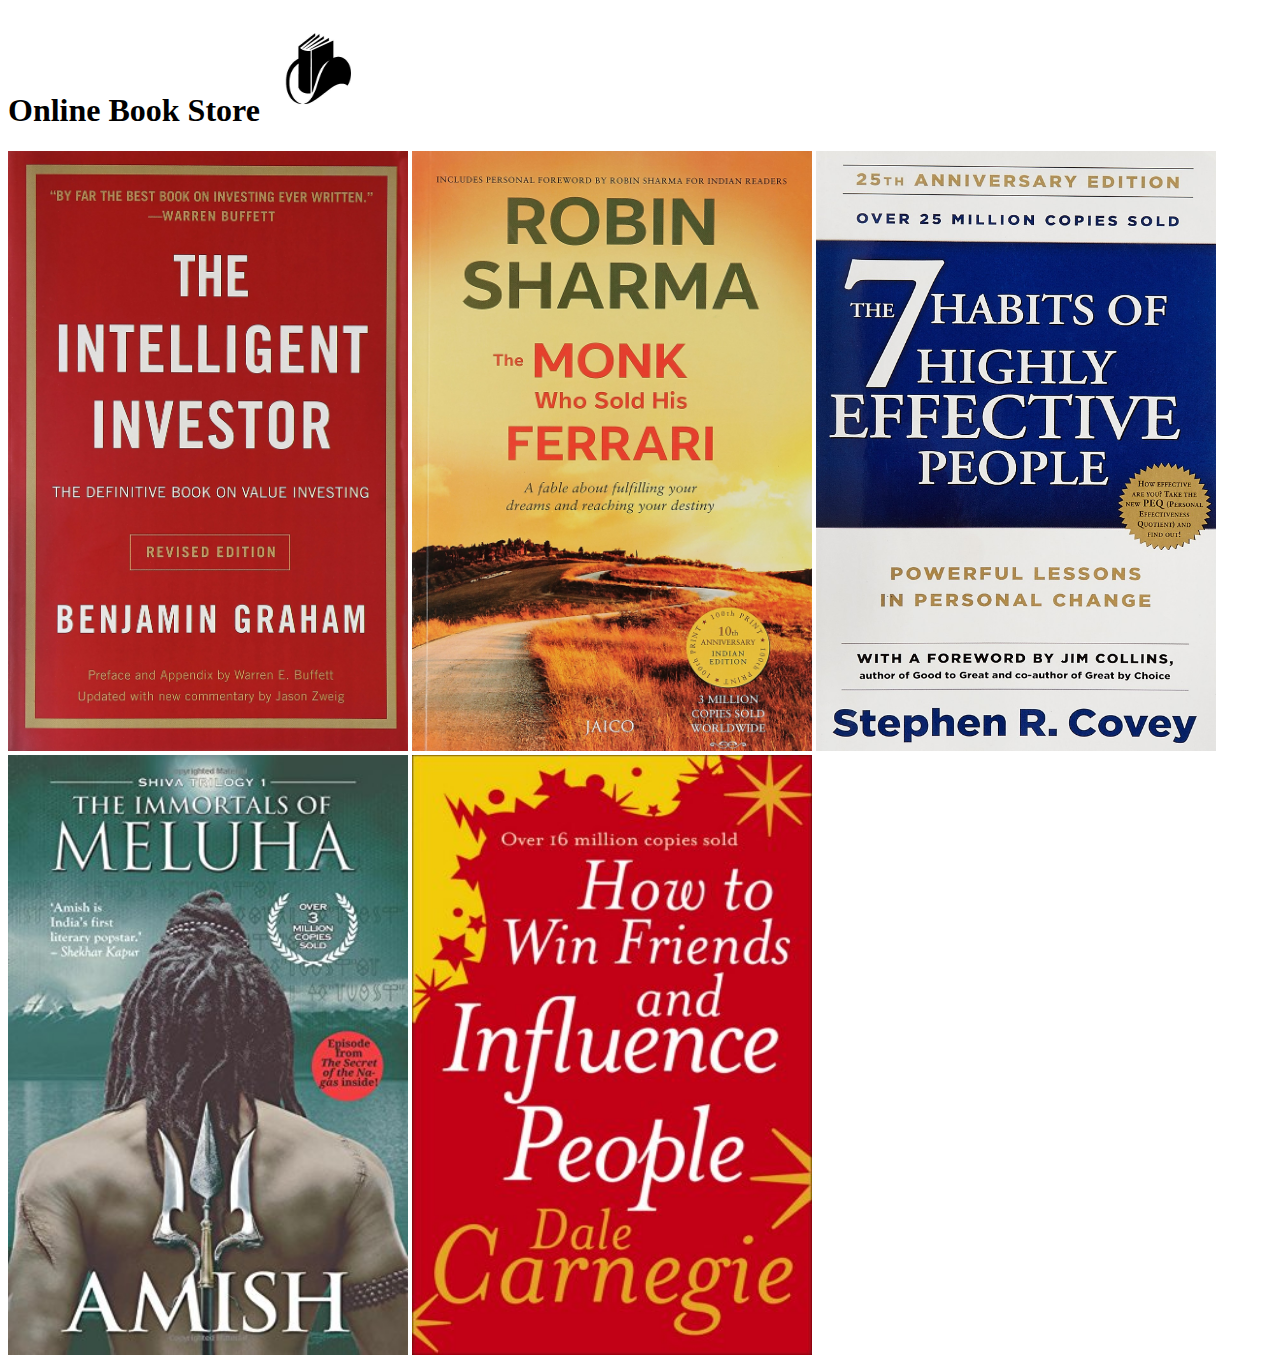
==== books.html @ b803cdd0 "ex2 form table" ====
<!DOCTYPE html>
<html lang="en">
<head>
    <meta charset="UTF-8">
    <title>Online Book Store</title>
</head>
<body>
<h1>Online Book Store <img height="100" width="100" src="ASSETS/logo.jpg"></h1>
    <span class="book"><img width="400" height="600" src="BOOKS/0062312685.jpg"></span>
    <span class="book"><img width="400" height="600" src="BOOKS/8179921623.jpg"></span>
    <span class="book"><img width="400" height="600" src="BOOKS/1471131823.jpg"></span>
    <span class="book"><img width="400" height="600" src="BOOKS/9380658745.jpg"></span>
    <span class="book"><img width="400" height="600" src="BOOKS/0091906350.jpg"></span>

</body>
</html>
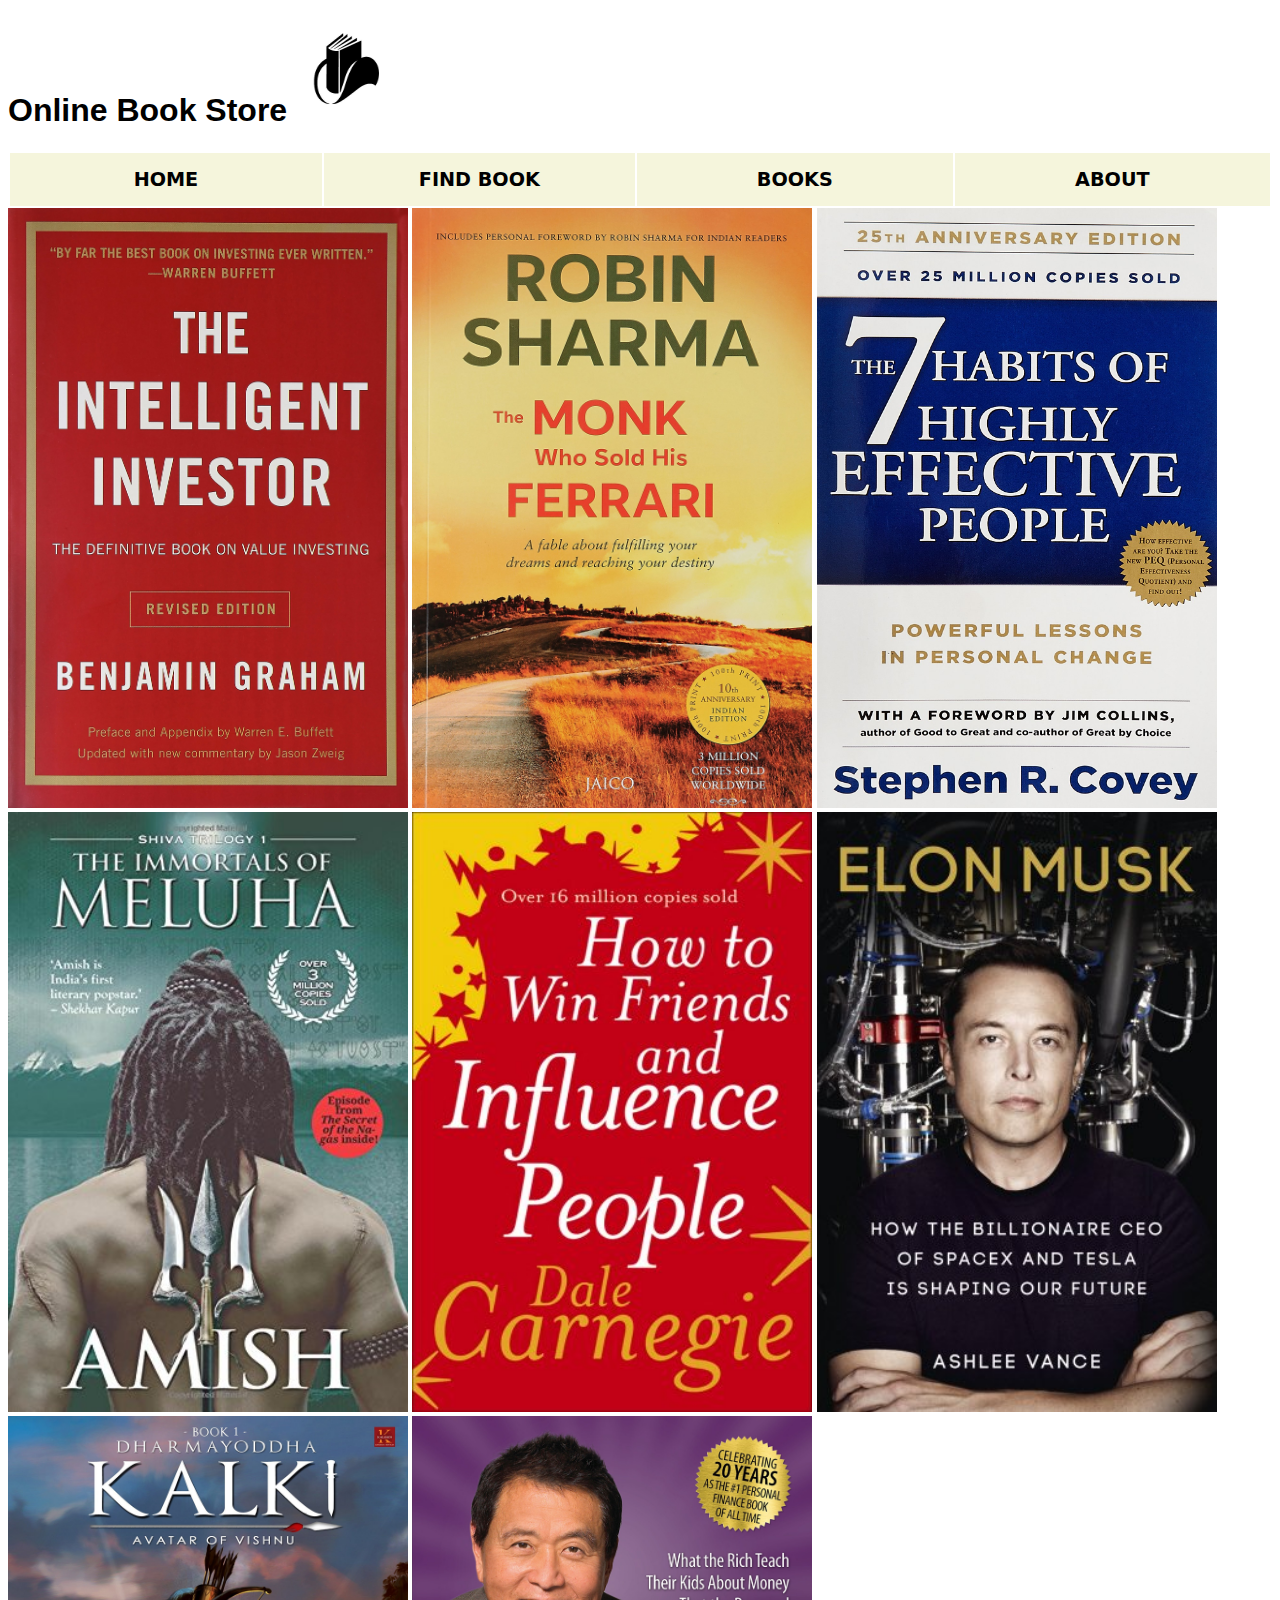
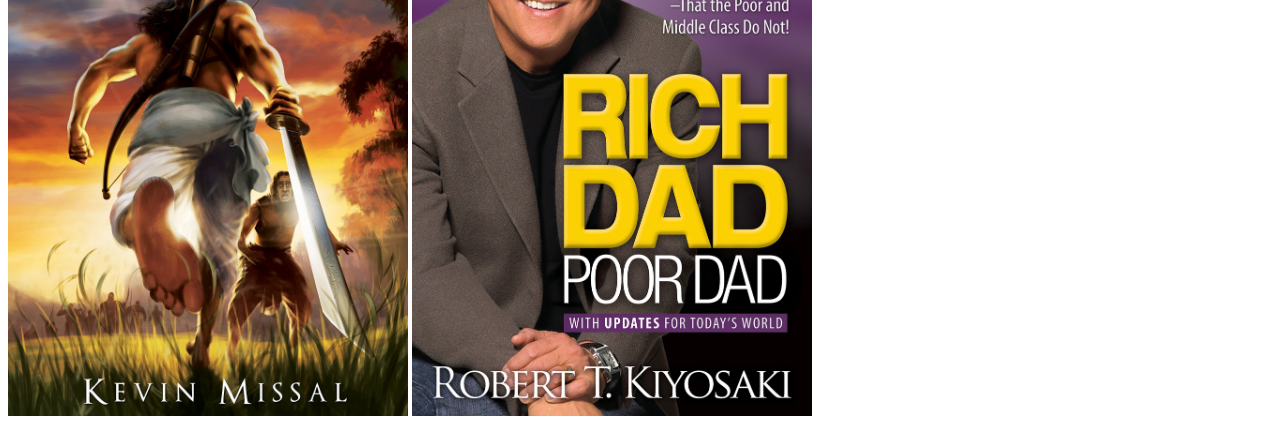
==== commit 3398fb13: "ex4 CSS styling" ====
--- a/books.html
+++ b/books.html
@@ -3,14 +3,67 @@
 <head>
     <meta charset="UTF-8">
     <title>Online Book Store</title>
+    <link rel="stylesheet" href="STATIC/CSS/style.css">
 </head>
 <body>
 <h1>Online Book Store <img height="100" width="100" src="ASSETS/logo.jpg"></h1>
-    <span class="book"><img width="400" height="600" src="BOOKS/0062312685.jpg"></span>
-    <span class="book"><img width="400" height="600" src="BOOKS/8179921623.jpg"></span>
-    <span class="book"><img width="400" height="600" src="BOOKS/1471131823.jpg"></span>
-    <span class="book"><img width="400" height="600" src="BOOKS/9380658745.jpg"></span>
-    <span class="book"><img width="400" height="600" src="BOOKS/0091906350.jpg"></span>
+<table>
+    <tr>
+        <td class="nav-icon" width="400">
+            <a href="/onlineBookStore/index.html">
+                <div style="height:100%;width:100%">
+                    HOME
+                </div>
+            </a>
+        </td>
+        <td class="nav-icon" width="400">
+            <a href="/onlineBookStore/form.html">
+                <div style="height:100%;width:100%">
+                    FIND BOOK
+                </div>
+            </a>
+        </td>
+        <td class="nav-icon" width="400">
+            <a href="/onlineBookStore/books.html">
+                <div style="height:100%;width:100%">
+                    BOOKS
+                </div>
+            </a>
+        </td>
+        <td class="nav-icon" width="400">
+            <a href="/onlineBookStore/about.html">
+                <div style="height:100%;width:100%">
+                    ABOUT
+                </div>
+            </a>
+        </td>
 
+    </tr>
+
+</table>
+<tr>
+    <td><span class="book"><img width="400" height="600" src="BOOKS/0062312685.jpg"></span>
+    </td>
+    <td><span class="book"><img width="400" height="600" src="BOOKS/8179921623.jpg"></span>
+    </td>
+    <td><span class="book"><img width="400" height="600" src="BOOKS/1471131823.jpg"></span>
+    </td>
+    <td><span class="book"><img width="400" height="600" src="BOOKS/9380658745.jpg"></span>
+    </td>
+</tr>
+<tr>
+    <td><span class="book"><img width="400" height="600" src="BOOKS/0091906350.jpg"></span>
+    </td>
+    <td><span class="book"><img width="400" height="600" src="BOOKS/0753555638.jpg"></span>
+    </td>
+    <td><span class="book"><img width="400" height="600" src="BOOKS/8193503309.jpg"></span>
+    </td>
+    <td><span class="book"><img width="400" height="600" src="BOOKS/1612680194.jpg"></span>
+    </td>
+
+
+</tr>
+
+</table>
 </body>
 </html>--- a/STATIC/CSS/style.css
+++ b/STATIC/CSS/style.css
@@ -0,0 +1,20 @@
+body{
+    font-family: "arial";
+}
+.nav-icon{
+    text-align: center;
+    background-color: beige;
+    padding: 15px;
+    font-family: "DejaVu Sans";
+
+}
+
+a{
+    text-decoration: none;
+    font-weight: 800;
+    font-size: larger;
+    color: black;
+}
+#heading{
+    font-weight: 800;
+}
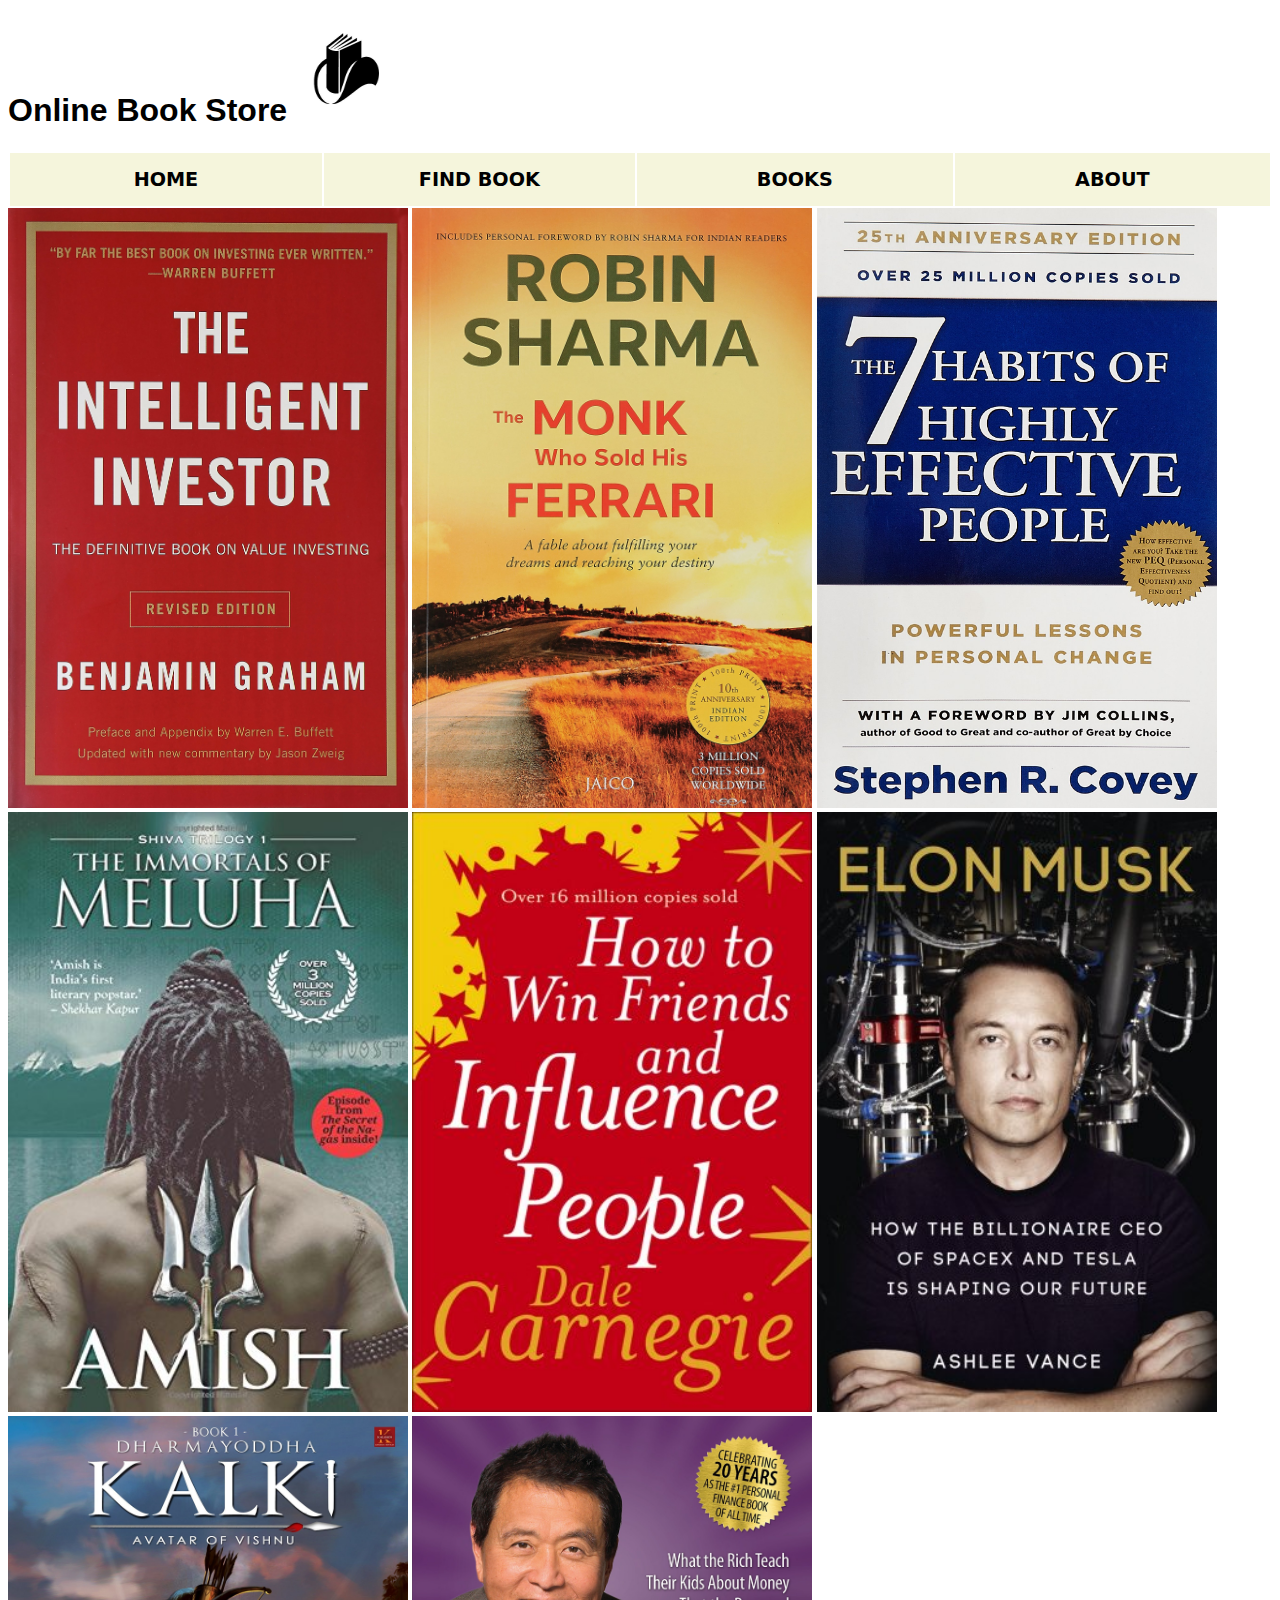
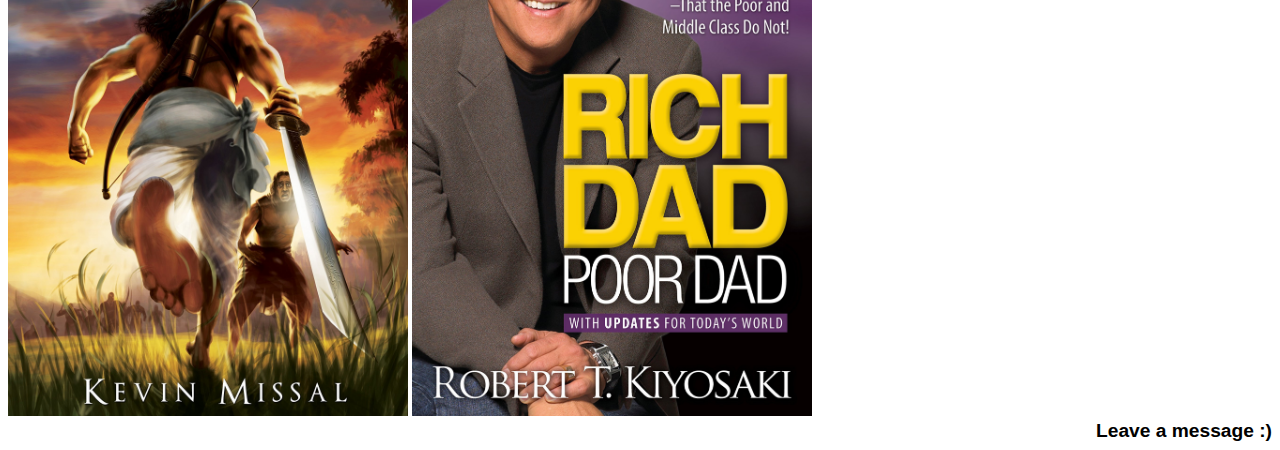
==== commit 5ee5504e: "database storage added" ====
--- a/books.html
+++ b/books.html
@@ -65,5 +65,7 @@
 </tr>
 
 </table>
+<div align="right"><a href="/onlineBookStore/feedback.html" >Leave a message :)</a></span>
+
 </body>
 </html>